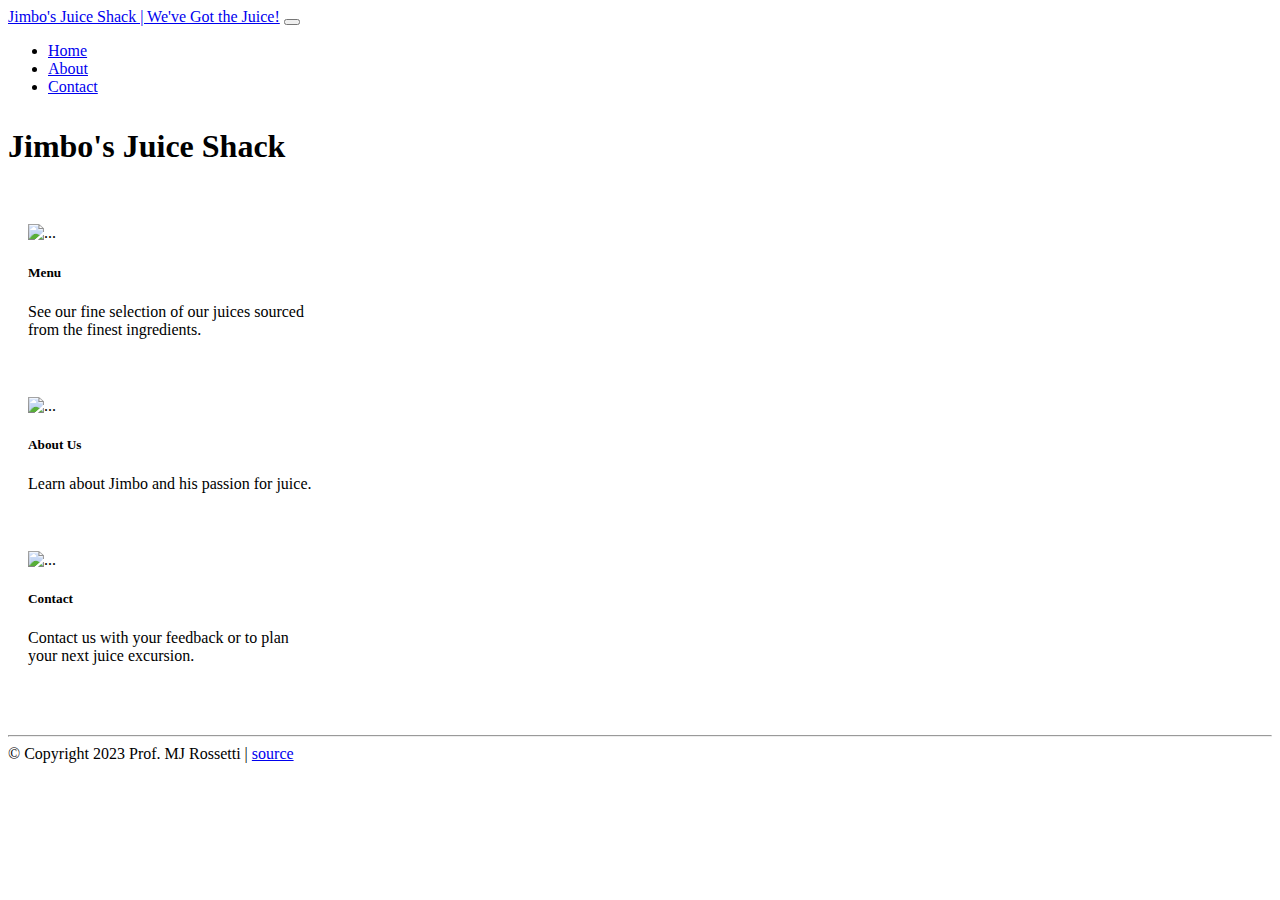
==== index.html @ c60b5db5 "Website Challenge Submission" ====
<!DOCTYPE html>
<html lang="en">
  <head>
    <meta charset="utf-8">
    <meta name="viewport" content="width=device-width, initial-scale=1">

    <!-- Bootstrap CSS -->
    <link href="https://cdn.jsdelivr.net/npm/bootstrap@5.0.0-beta3/dist/css/bootstrap.min.css" rel="stylesheet" integrity="sha384-eOJMYsd53ii+scO/bJGFsiCZc+5NDVN2yr8+0RDqr0Ql0h+rP48ckxlpbzKgwra6" crossorigin="anonymous">

    <title>Jimbo's Juice Shack</title>
  </head>
  <body>

    <!--
      BOOTSTRAP NAV
      https://getbootstrap.com/docs/5.0/components/navbar/
    -->
    <nav class="navbar navbar-expand-lg navbar-light bg-light">
      <div class="container-fluid">
        <a class="navbar-brand" href="C:\Users\jphar\OneDrive\Documents\0 _GU EMBA\Internet Business\GitHub\website-exercise\index.html">Jimbo's Juice Shack | We've Got the Juice!</a>

        <button class="navbar-toggler" type="button" data-bs-toggle="collapse" data-bs-target="#navbarSupportedContent" aria-controls="navbarSupportedContent" aria-expanded="false" aria-label="Toggle navigation">
          <span class="navbar-toggler-icon"></span>
        </button>

        <div class="collapse navbar-collapse" id="navbarSupportedContent">
          <ul class="navbar-nav ms-auto mb-2 mb-lg-0">
            <li class="nav-item">
              <a class="nav-link active" aria-current="page" href="C:\Users\jphar\OneDrive\Documents\0 _GU EMBA\Internet Business\GitHub\website-exercise\index.html">Home</a>
            </li>

            <li class="nav-item">
              <a class="nav-link" href="C:\Users\jphar\OneDrive\Documents\0 _GU EMBA\Internet Business\GitHub\website-exercise\about.html">About</a>
            </li>

            <li class="nav-item">
              <a class="nav-link" href="C:\Users\jphar\OneDrive\Documents\0 _GU EMBA\Internet Business\GitHub\website-exercise\contact.html">Contact</a>
            </li>

          </ul>
        </div>
      </div>
    </nav>

    <!--
      PAGE CONTENTS
    -->
    <div class="container" style="margin-top:2em;">

      <div>
        <h1>Jimbo's Juice Shack</h1>
      </div>


      
      
      <!--

        RESPONSIVE GRID OF CARDS

        SEE:

            https://getbootstrap.com/docs/5.0/layout/grid/

            https://getbootstrap.com/docs/5.0/components/card/

            https://getbootstrap.com/docs/5.0/components/card/#grid-cards

      -->

      <div class="row row-cols-3">
        <a href="C:\Users\jphar\OneDrive\Documents\0 _GU EMBA\Internet Business\GitHub\website-exercise\menu.html" class="card card-link col" style="width: 18rem; margin:20px; text-decoration: none; color: inherit;">
          <div class="card col" style="width: 18rem; margin:20px;">
              <img src="C:\Users\jphar\OneDrive\Documents\0 _GU EMBA\Internet Business\GitHub\website-exercise\brochure-inside.png" class="card-img-top" alt="...">
              <div class="card-body">
                  <h5 class="card-title">Menu</h5>
                  <p class="card-text">See our fine selection of our juices sourced from the finest ingredients.</p>
              </div>
          </div>
          </a>

          <a href="C:\Users\jphar\OneDrive\Documents\0 _GU EMBA\Internet Business\GitHub\website-exercise\about.html" class="card card-link col" style="width: 18rem; margin:20px; text-decoration: none; color: inherit;">
          <div class="card col" style="width: 18rem; margin:20px;">
              <img src="C:\Users\jphar\OneDrive\Documents\0 _GU EMBA\Internet Business\GitHub\website-exercise\IMG_5879.JPG" class="card-img-top" alt="...">
              <div class="card-body">
                  <h5 class="card-title">About Us</h5>
                  <p class="card-text">Learn about Jimbo and his passion for juice.</p>
              </div>
          </div>
          </a>

          <a href="C:\Users\jphar\OneDrive\Documents\0 _GU EMBA\Internet Business\GitHub\website-exercise\contact.html" class="card card-link col" style="width: 18rem; margin:20px; text-decoration: none; color: inherit;">
          <div class="card col" style="width: 18rem; margin:20px;">
              <img src="C:\Users\jphar\OneDrive\Documents\0 _GU EMBA\Internet Business\GitHub\website-exercise\ContactUsImage.jpeg" class="card-img-top" alt="...">
              <div class="card-body">
                  <h5 class="card-title">Contact</h5>
                  <p class="card-text">Contact us with your feedback or to plan your next juice excursion.</p>
              </div>
          </div>
          </a>

      </div>









      <footer style="margin-top:2em; margin-bottom:2em;">
        <hr>
        &copy; Copyright 2023 Prof. MJ Rossetti |
        <a href="https://github.com/prof-rossetti/">source</a>
      </footer>
    </div>

    <!-- Bootstrap JS Bundle -->
    <script src="https://cdn.jsdelivr.net/npm/bootstrap@5.0.0-beta3/dist/js/bootstrap.bundle.min.js" integrity="sha384-JEW9xMcG8R+pH31jmWH6WWP0WintQrMb4s7ZOdauHnUtxwoG2vI5DkLtS3qm9Ekf" crossorigin="anonymous"></script>
    <script type="text/javascript">

        console.log("Thanks for the page visit!")

    </script>
  </body>
</html>
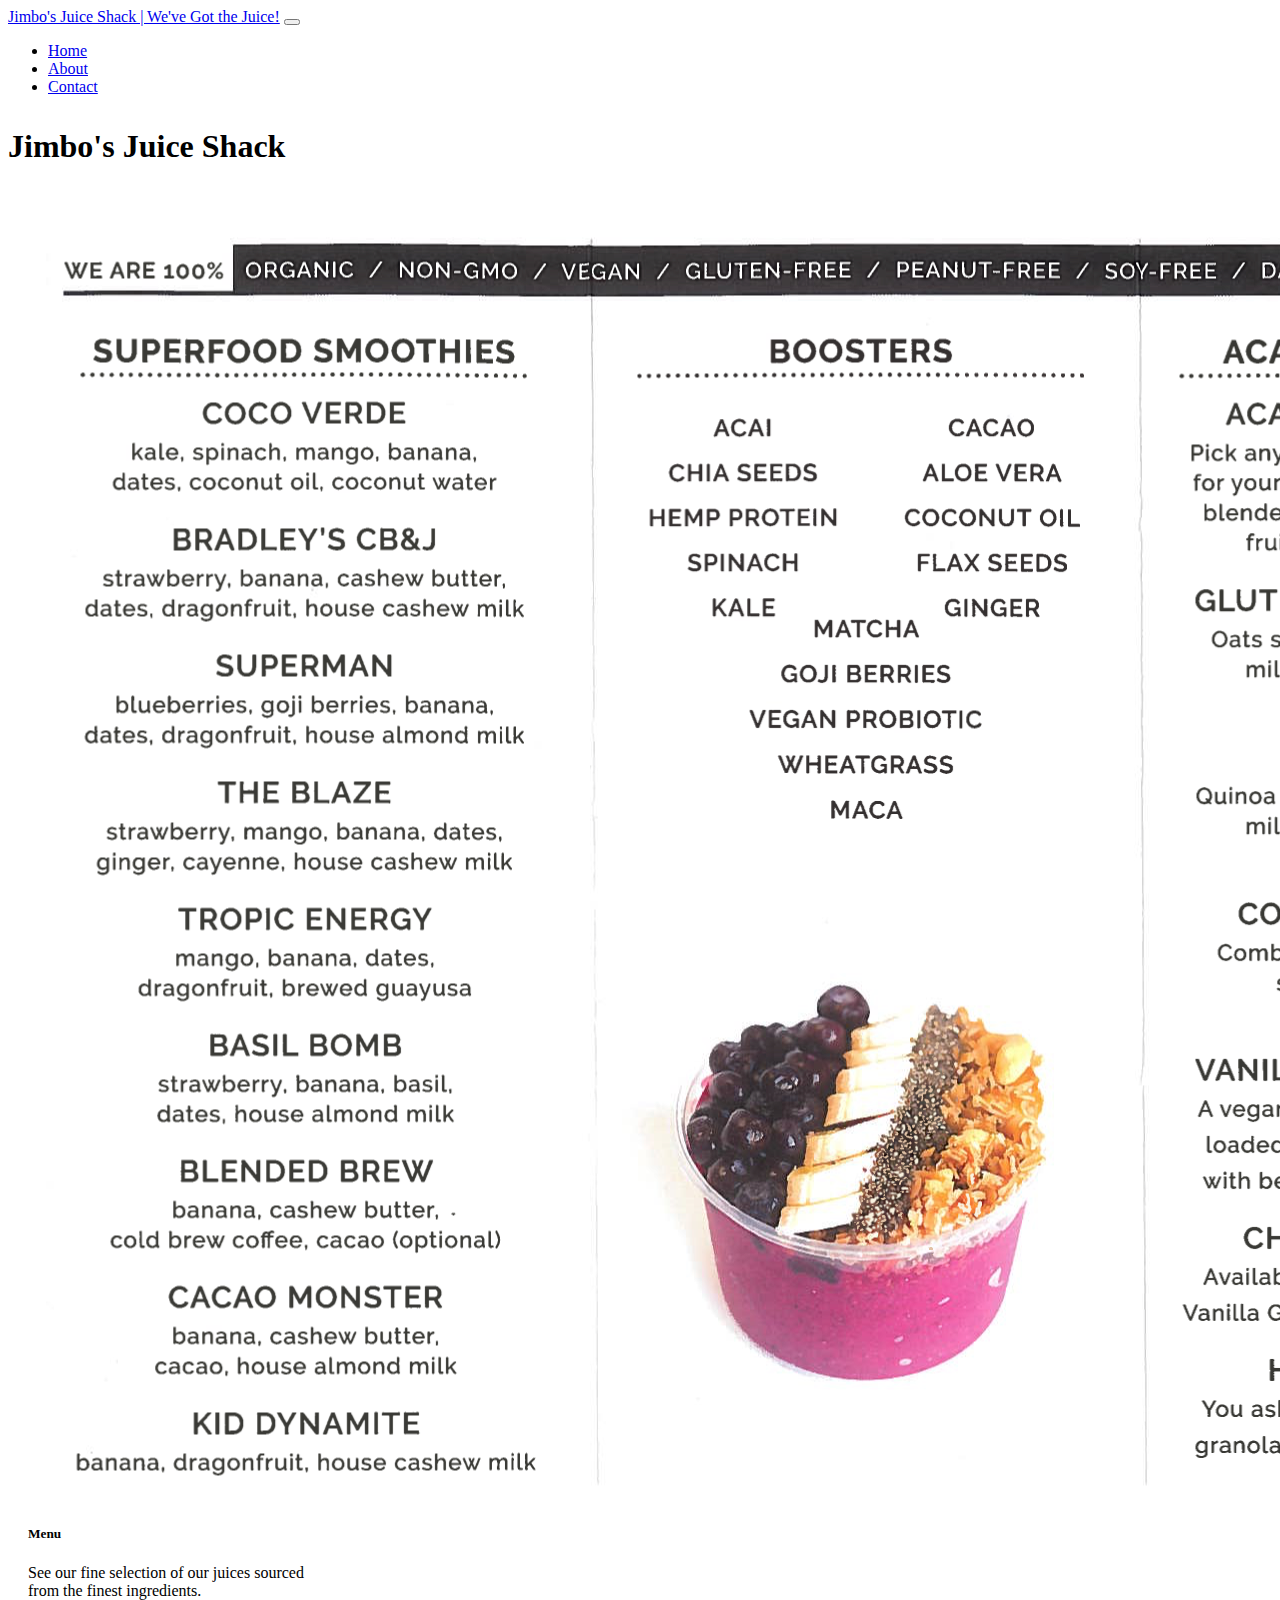
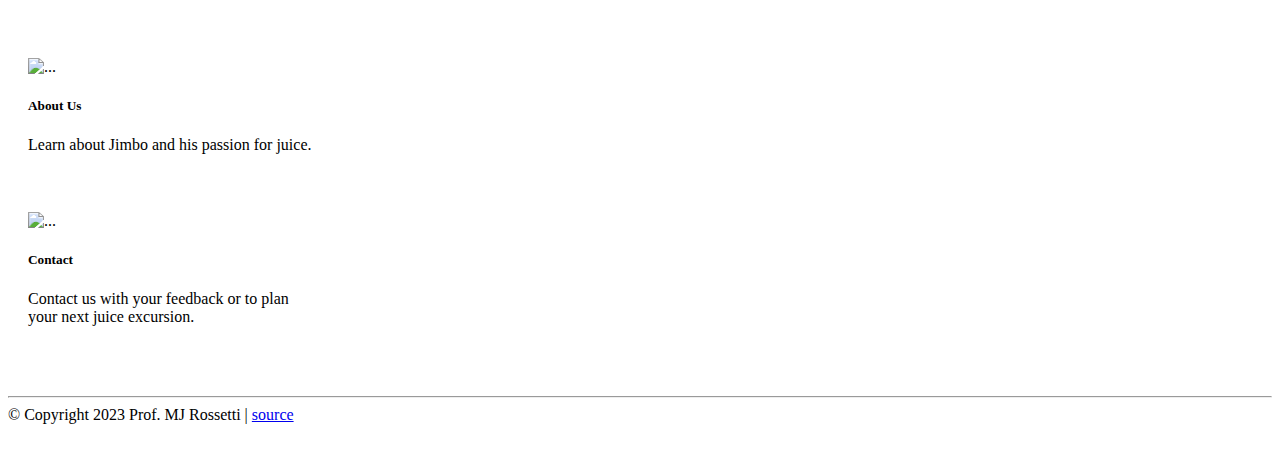
==== commit 1d6d8717: "Updated w/ Rel Links" ====
--- a/index.html
+++ b/index.html
@@ -69,9 +69,9 @@
       -->
 
       <div class="row row-cols-3">
-        <a href="C:\Users\jphar\OneDrive\Documents\0 _GU EMBA\Internet Business\GitHub\website-exercise\menu.html" class="card card-link col" style="width: 18rem; margin:20px; text-decoration: none; color: inherit;">
+        <a href="menu.html" class="card card-link col" style="width: 18rem; margin:20px; text-decoration: none; color: inherit;">
           <div class="card col" style="width: 18rem; margin:20px;">
-              <img src="C:\Users\jphar\OneDrive\Documents\0 _GU EMBA\Internet Business\GitHub\website-exercise\brochure-inside.png" class="card-img-top" alt="...">
+              <img src="brochure-inside.png" class="card-img-top" alt="...">
               <div class="card-body">
                   <h5 class="card-title">Menu</h5>
                   <p class="card-text">See our fine selection of our juices sourced from the finest ingredients.</p>
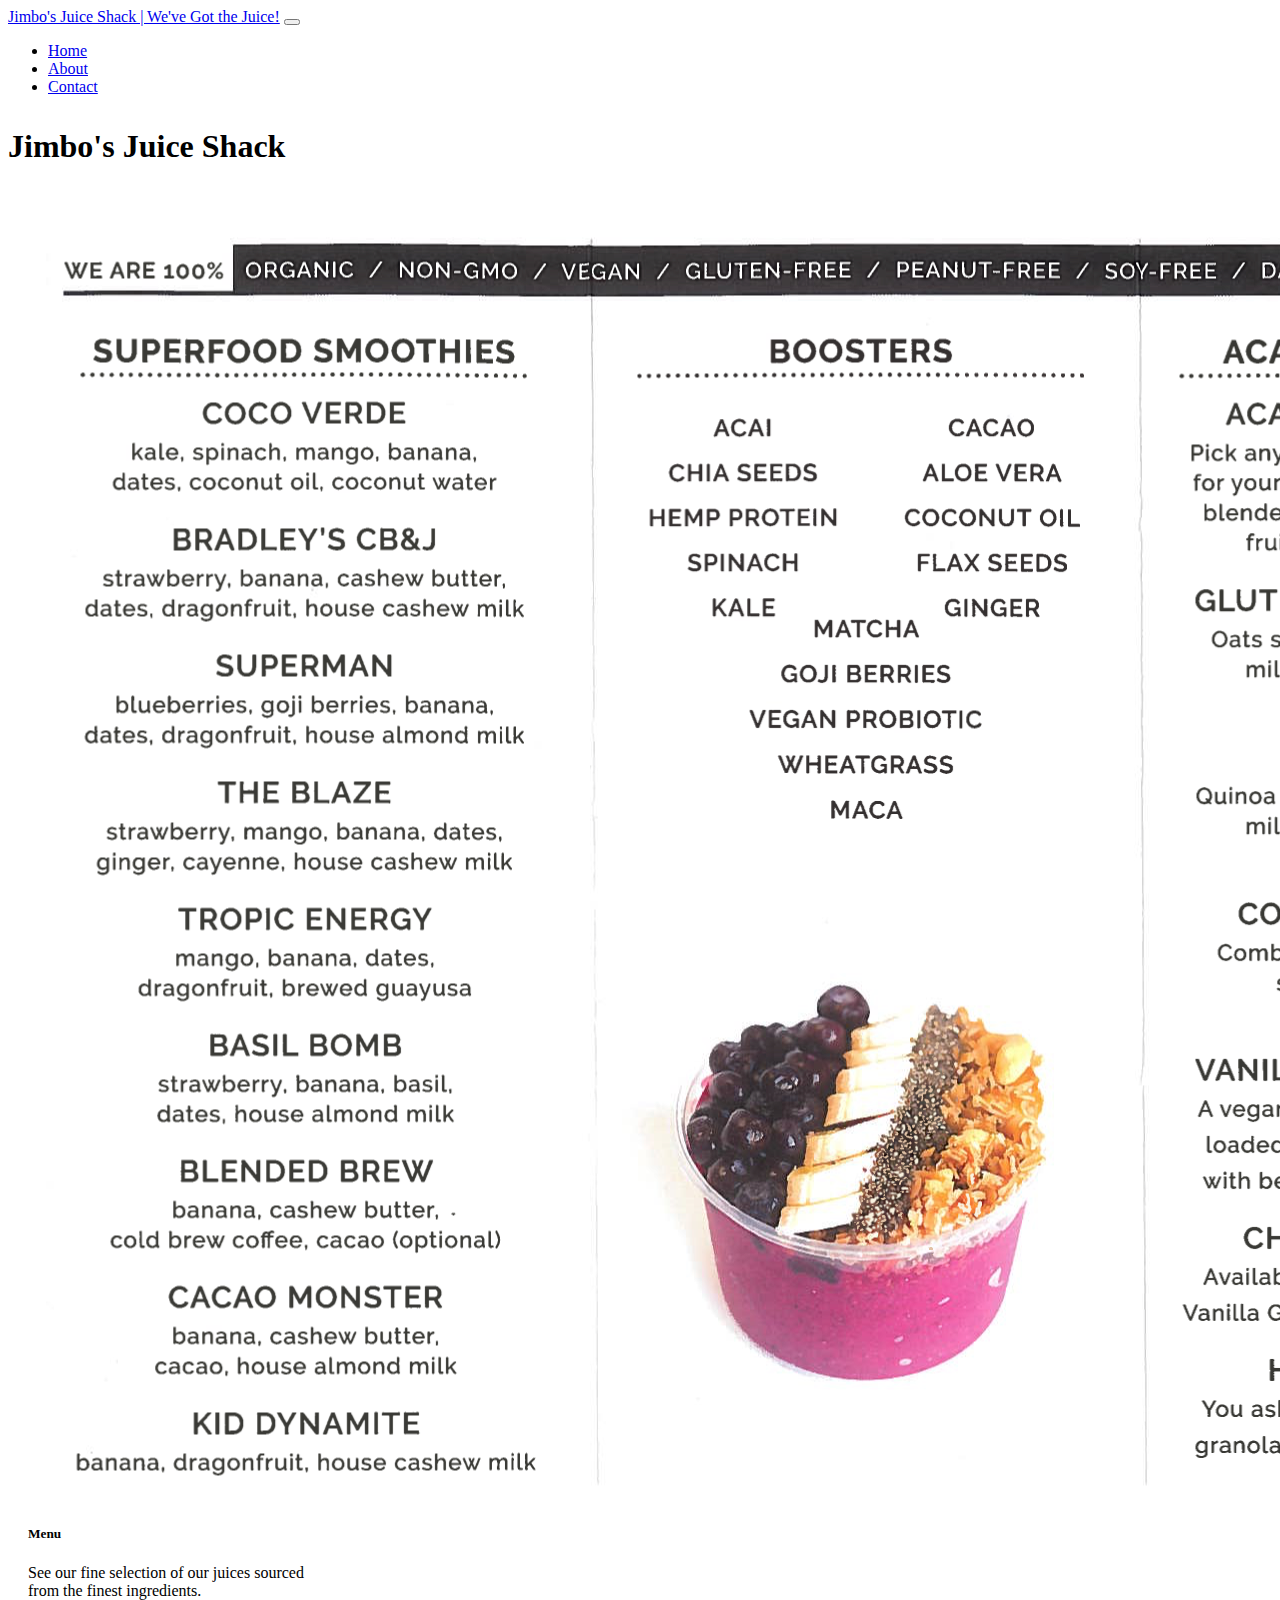
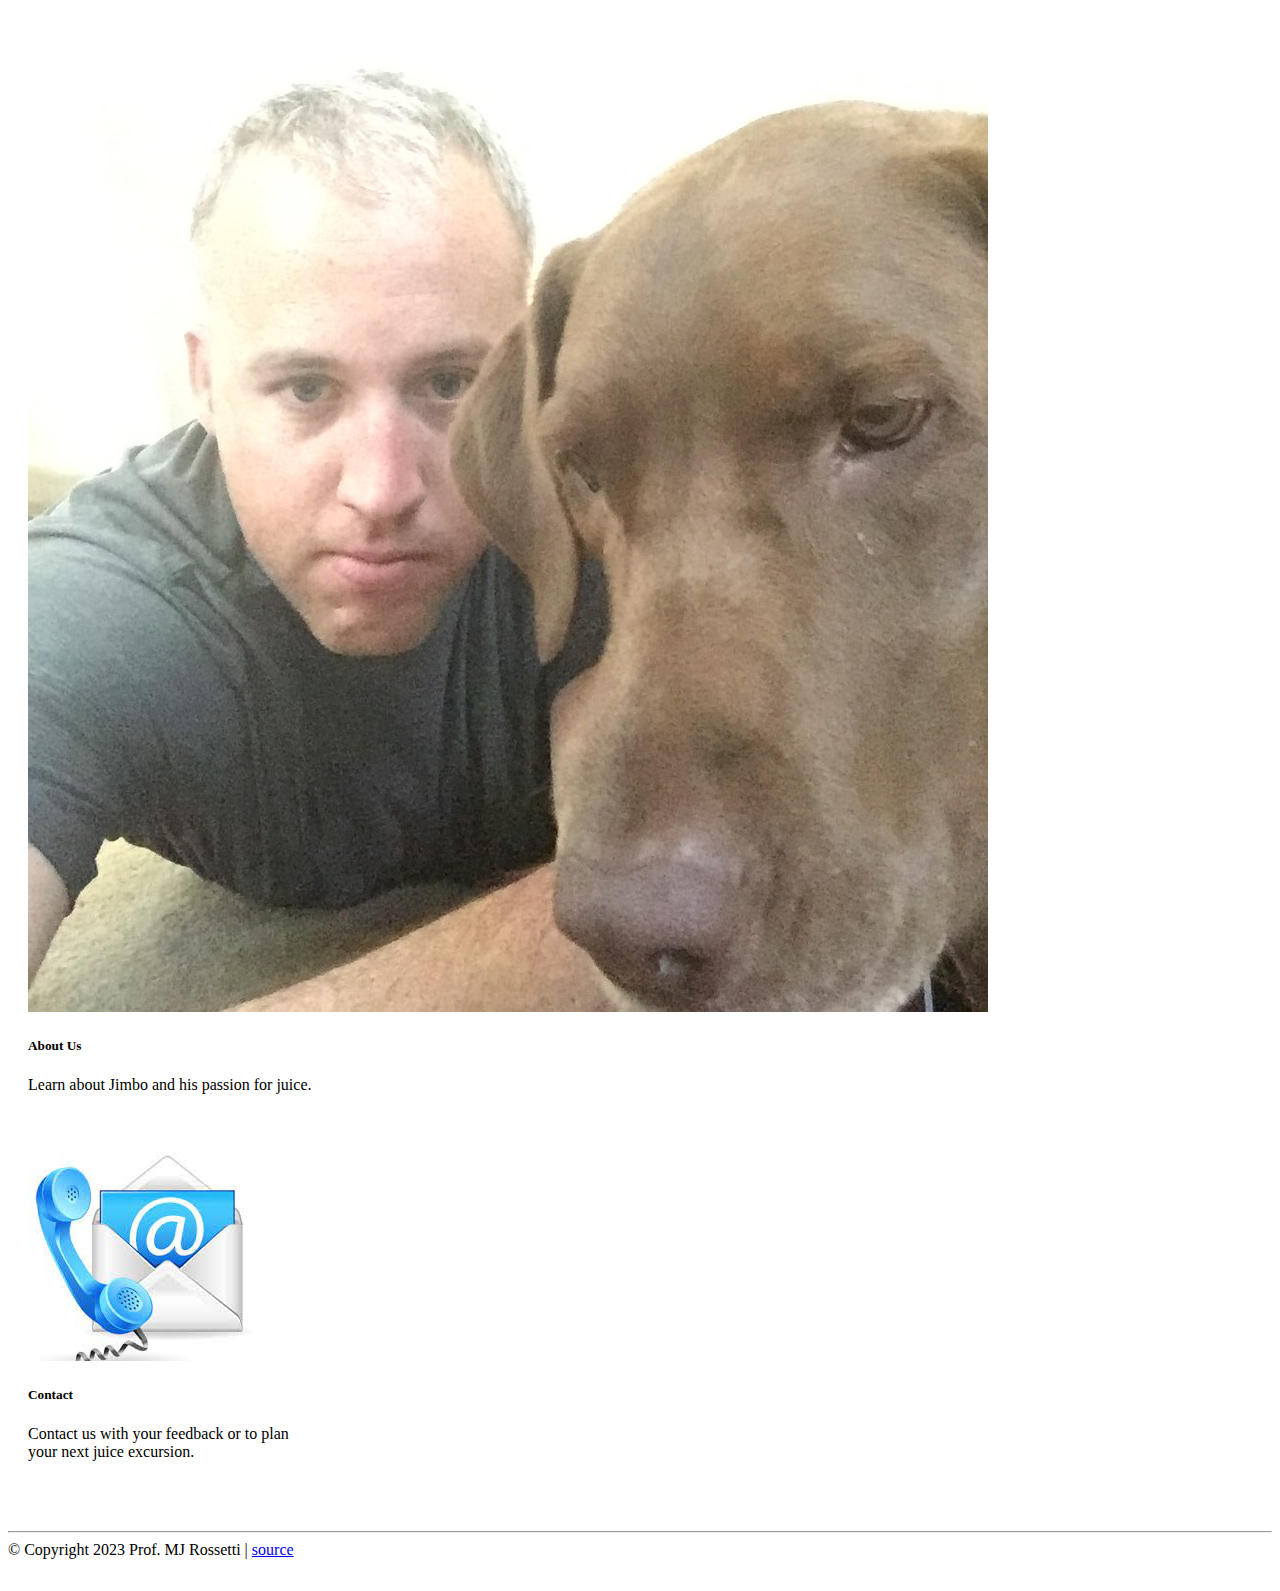
==== commit 6a254d3c: "UpdatedIndex" ====
--- a/index.html
+++ b/index.html
@@ -17,7 +17,7 @@
     -->
     <nav class="navbar navbar-expand-lg navbar-light bg-light">
       <div class="container-fluid">
-        <a class="navbar-brand" href="C:\Users\jphar\OneDrive\Documents\0 _GU EMBA\Internet Business\GitHub\website-exercise\index.html">Jimbo's Juice Shack | We've Got the Juice!</a>
+        <a class="navbar-brand" href="index.html">Jimbo's Juice Shack | We've Got the Juice!</a>
 
         <button class="navbar-toggler" type="button" data-bs-toggle="collapse" data-bs-target="#navbarSupportedContent" aria-controls="navbarSupportedContent" aria-expanded="false" aria-label="Toggle navigation">
           <span class="navbar-toggler-icon"></span>
@@ -26,15 +26,15 @@
         <div class="collapse navbar-collapse" id="navbarSupportedContent">
           <ul class="navbar-nav ms-auto mb-2 mb-lg-0">
             <li class="nav-item">
-              <a class="nav-link active" aria-current="page" href="C:\Users\jphar\OneDrive\Documents\0 _GU EMBA\Internet Business\GitHub\website-exercise\index.html">Home</a>
+              <a class="nav-link active" aria-current="page" href="index.html">Home</a>
             </li>
 
             <li class="nav-item">
-              <a class="nav-link" href="C:\Users\jphar\OneDrive\Documents\0 _GU EMBA\Internet Business\GitHub\website-exercise\about.html">About</a>
+              <a class="nav-link" href="about.html">About</a>
             </li>
 
             <li class="nav-item">
-              <a class="nav-link" href="C:\Users\jphar\OneDrive\Documents\0 _GU EMBA\Internet Business\GitHub\website-exercise\contact.html">Contact</a>
+              <a class="nav-link" href="contact.html">Contact</a>
             </li>
 
           </ul>
@@ -79,9 +79,9 @@
           </div>
           </a>
 
-          <a href="C:\Users\jphar\OneDrive\Documents\0 _GU EMBA\Internet Business\GitHub\website-exercise\about.html" class="card card-link col" style="width: 18rem; margin:20px; text-decoration: none; color: inherit;">
+          <a href="about.html" class="card card-link col" style="width: 18rem; margin:20px; text-decoration: none; color: inherit;">
           <div class="card col" style="width: 18rem; margin:20px;">
-              <img src="C:\Users\jphar\OneDrive\Documents\0 _GU EMBA\Internet Business\GitHub\website-exercise\IMG_5879.JPG" class="card-img-top" alt="...">
+              <img src="IMG_5879.JPG" class="card-img-top" alt="...">
               <div class="card-body">
                   <h5 class="card-title">About Us</h5>
                   <p class="card-text">Learn about Jimbo and his passion for juice.</p>
@@ -89,9 +89,9 @@
           </div>
           </a>
 
-          <a href="C:\Users\jphar\OneDrive\Documents\0 _GU EMBA\Internet Business\GitHub\website-exercise\contact.html" class="card card-link col" style="width: 18rem; margin:20px; text-decoration: none; color: inherit;">
+          <a href="contact.html" class="card card-link col" style="width: 18rem; margin:20px; text-decoration: none; color: inherit;">
           <div class="card col" style="width: 18rem; margin:20px;">
-              <img src="C:\Users\jphar\OneDrive\Documents\0 _GU EMBA\Internet Business\GitHub\website-exercise\ContactUsImage.jpeg" class="card-img-top" alt="...">
+              <img src="ContactUsImage.jpeg" class="card-img-top" alt="...">
               <div class="card-body">
                   <h5 class="card-title">Contact</h5>
                   <p class="card-text">Contact us with your feedback or to plan your next juice excursion.</p>
